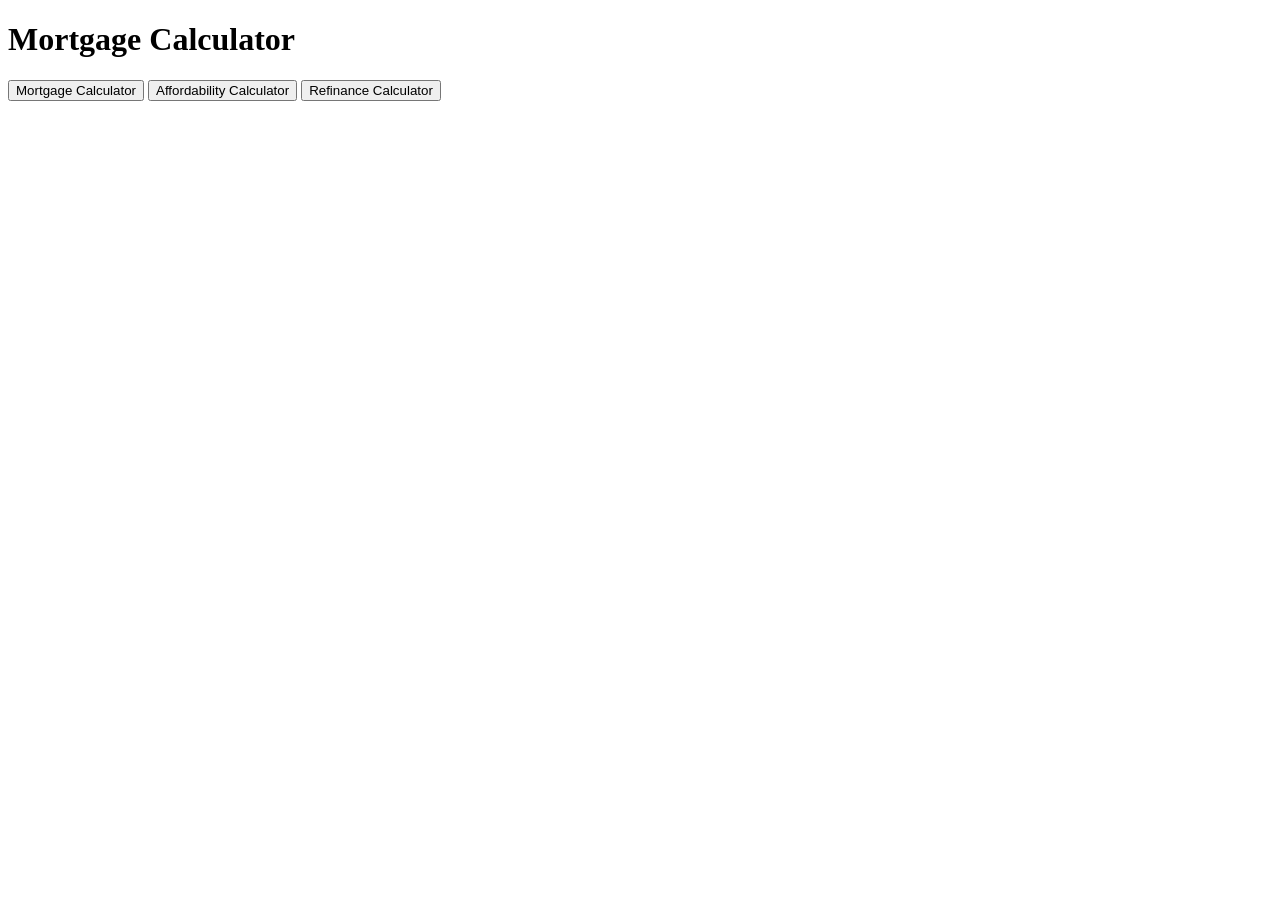
==== public/pages/mortgageCalculator.html @ 92032a56 "inital build" ====
<!DOCTYPE html>
<html lang="en">
<head>
    <meta charset="UTF-8">
    <meta name="viewport" content="width=device-width, initial-scale=1.0">
    <title>Mortgage Calculator</title>
    <link rel="stylesheet" href="styles/styles.css">
     <link rel="stylesheet" href="styles/mortgageCalculator.css">
</head>
<body>
    <h1>Mortgage Calculator</h1>

    <!-- Tabs for additional calculators -->
    <div>
        <button onclick="showTab('mortgage')">Mortgage Calculator</button>
        <button onclick="showTab('affordability')">Affordability Calculator</button>
        <button onclick="showTab('refinance')">Refinance Calculator</button>
</body>
</html>
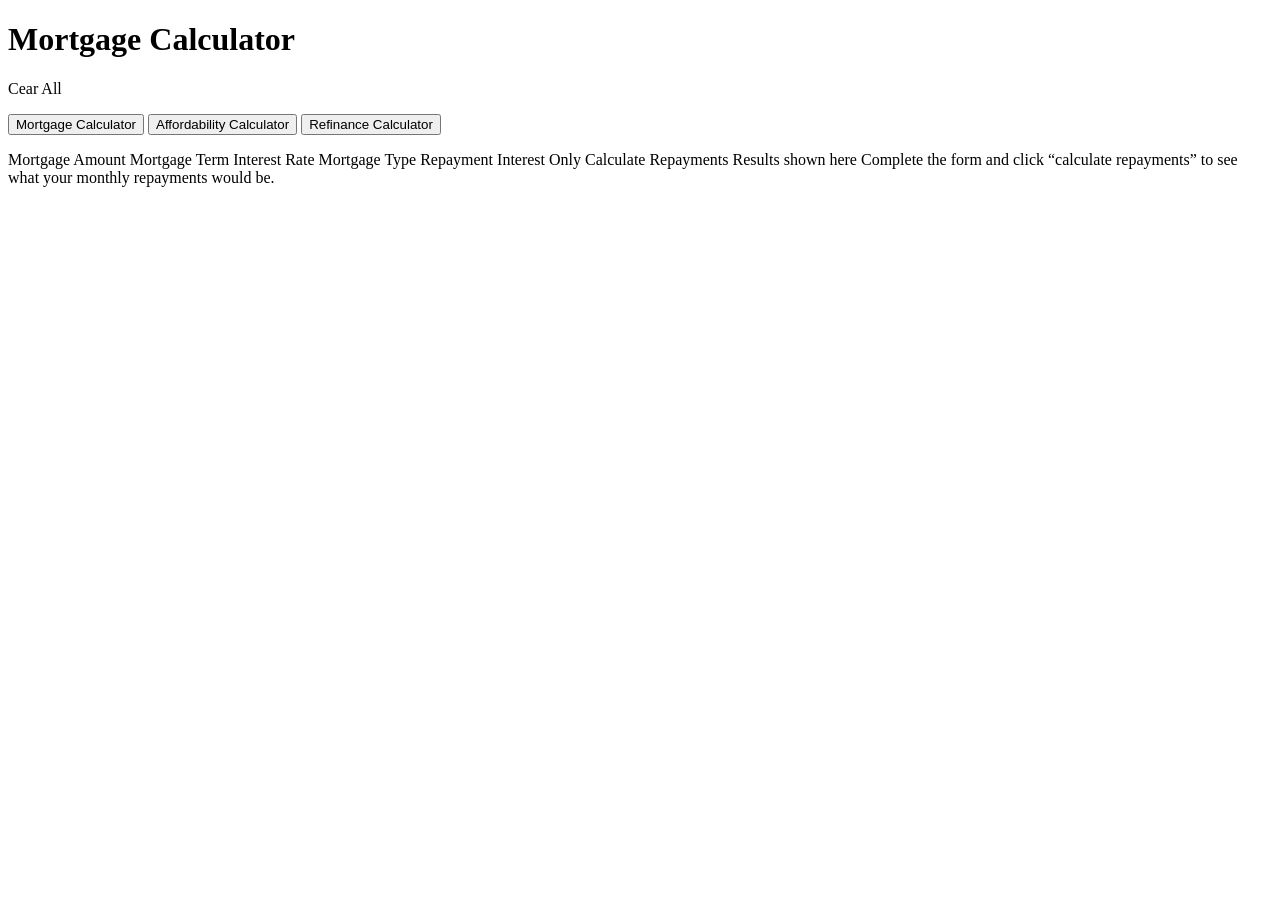
==== commit c079367d: "Content added" ====
--- a/public/pages/mortgageCalculator.html
+++ b/public/pages/mortgageCalculator.html
@@ -8,12 +8,35 @@
      <link rel="stylesheet" href="styles/mortgageCalculator.css">
 </head>
 <body>
-    <h1>Mortgage Calculator</h1>
+    <h1>Mortgage Calculator</h1> 
+    <p class="small right">Cear All</p>
 
     <!-- Tabs for additional calculators -->
     <div>
         <button onclick="showTab('mortgage')">Mortgage Calculator</button>
         <button onclick="showTab('affordability')">Affordability Calculator</button>
         <button onclick="showTab('refinance')">Refinance Calculator</button>
+    </div>
+    <p></p>
+  
+
+  Mortgage Amount
+
+  Mortgage Term
+
+  Interest Rate
+
+  Mortgage Type
+  Repayment
+  Interest Only
+
+  Calculate Repayments
+
+  <!-- Empty results start -->
+
+  Results shown here
+
+  Complete the form and click “calculate repayments” to see what 
+  your monthly repayments would be.
 </body>
 </html>
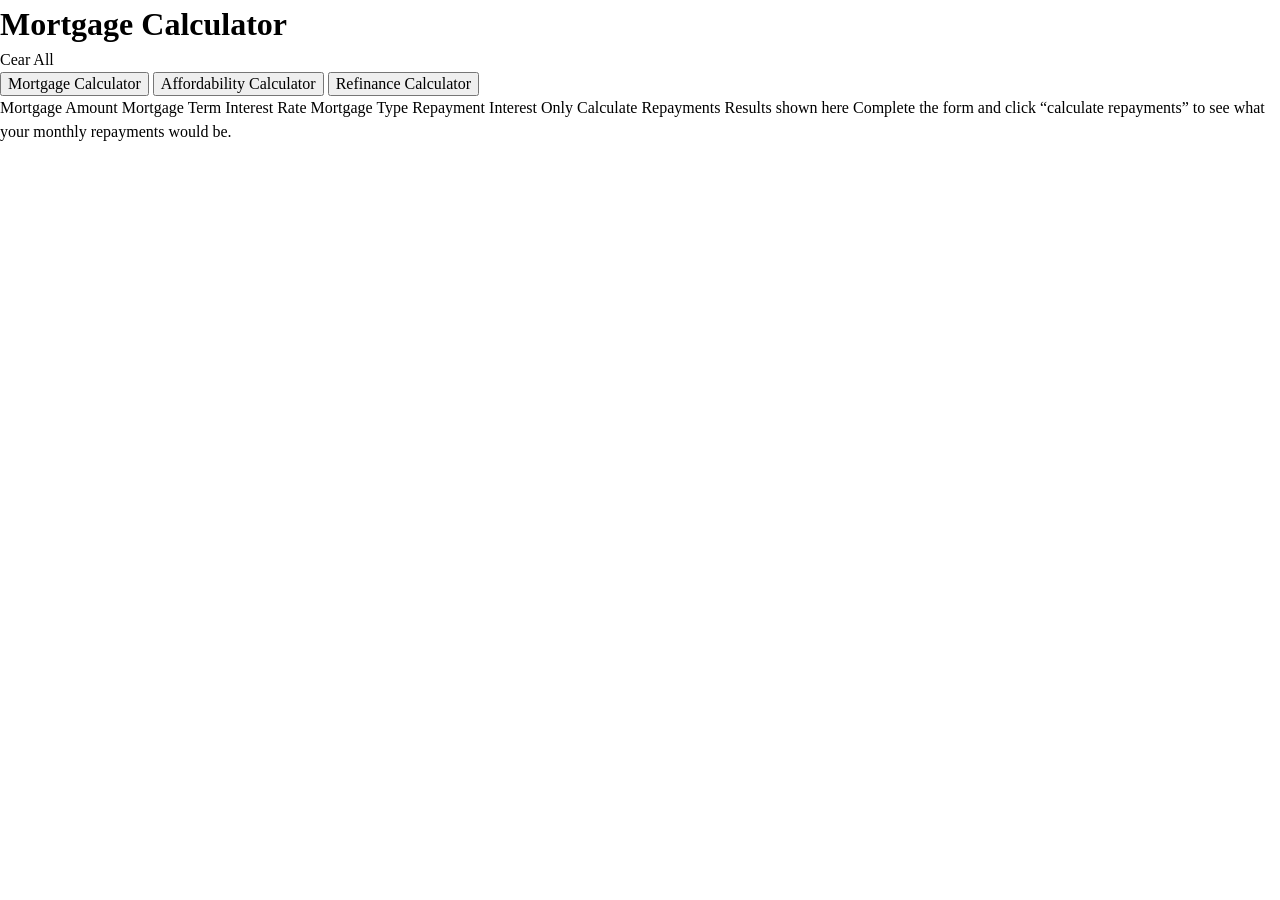
==== commit ec9ce3ae: "css variables added for colors" ====
--- a/public/pages/mortgageCalculator.html
+++ b/public/pages/mortgageCalculator.html
@@ -4,8 +4,8 @@
     <meta charset="UTF-8">
     <meta name="viewport" content="width=device-width, initial-scale=1.0">
     <title>Mortgage Calculator</title>
-    <link rel="stylesheet" href="styles/styles.css">
-     <link rel="stylesheet" href="styles/mortgageCalculator.css">
+    <link rel="stylesheet" href="../styles/styles.css">
+     <link rel="stylesheet" href="../styles/mortgageCalculator.css">
 </head>
 <body>
     <h1>Mortgage Calculator</h1> 
@@ -38,5 +38,8 @@
 
   Complete the form and click “calculate repayments” to see what 
   your monthly repayments would be.
+
+  <script src="src/script.js"></script>
 </body>
+
 </html>
--- a/public/styles/styles.css
+++ b/public/styles/styles.css
@@ -0,0 +1,59 @@
+*,*::before, *::after{
+  box-sizing: border-box;
+}
+
+*:not(dialog) {
+  margin: 0;
+}
+
+body{
+  min-height: 100vh;
+  line-height: 1.5;
+  -webkit-font-smoothing: antialiased;
+}
+
+img, picture, video, canvas, svg {
+  display: block;
+  max-width: 100%;
+}
+
+input, button, textarea, select {
+  font-family: inherit;
+  font-size: inherit;
+}
+/* Avoid text overflows */
+p, h1, h2, h3, h4, h5, h6 {
+  overflow-wrap: break-word;
+}
+
+/* Improve line wrapping */
+p{
+  text-wrap: pretty;
+}
+h1,h2,h3,h4,h5,h6{
+  text-wrap: balance;
+}
+/* Anything that has been anchored to should have extra scroll margin */
+:target{
+  scroll-margin-block: 5em;
+}
+/* Used for accordions - May remove if not necessary or supported */
+@media (prefers-reduced-motion: no-preference) {
+  html {
+    interpolate-size: allow-keywords;
+  }
+}
+
+/* End CSS Reset  */
+
+:root{
+  --primary-lime: hsl(61, 70%, 52%);
+  --primary-red: hsl(4, 69%, 50%);
+
+  --neut-white: hsl(0, 0%, 100%);
+  --slate-100: hsl(202, 86%, 94%);
+  --slate-300: hsl(200, 41%, 72%); 
+  --slate-500: hsl(200, 26%, 40%);
+  --slate-700: hsl(200, 24%, 40%);
+  --slate-900: hsl(200, 55%, 16%);
+}
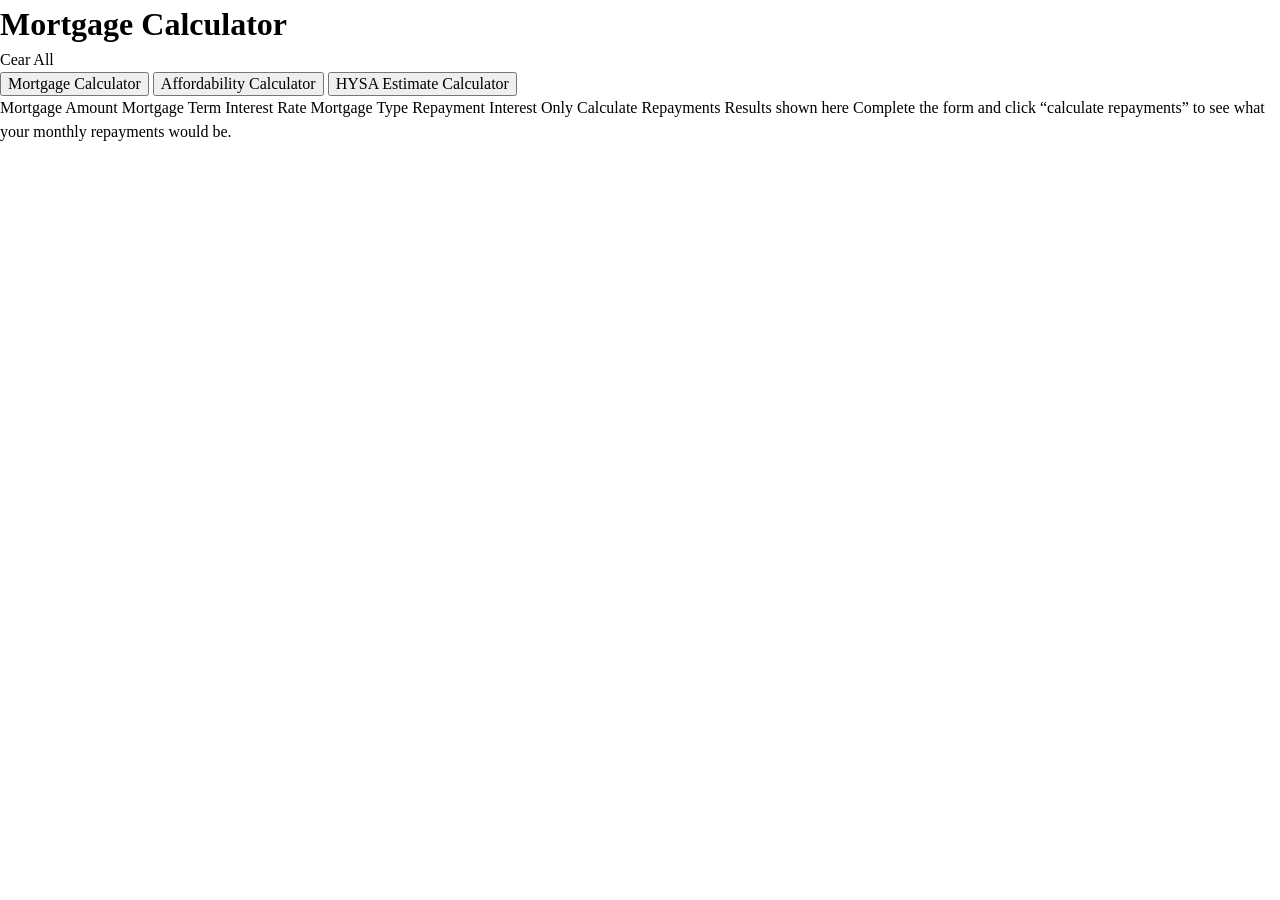
==== commit fc70b4b4: "page added" ====
--- a/public/pages/mortgageCalculator.html
+++ b/public/pages/mortgageCalculator.html
@@ -15,7 +15,7 @@
     <div>
         <button onclick="showTab('mortgage')">Mortgage Calculator</button>
         <button onclick="showTab('affordability')">Affordability Calculator</button>
-        <button onclick="showTab('refinance')">Refinance Calculator</button>
+        <button onclick="showTab('hysa')">HYSA Estimate Calculator</button>
     </div>
     <p></p>
   
--- a/public/styles/styles.css
+++ b/public/styles/styles.css
@@ -56,4 +56,8 @@
   --slate-500: hsl(200, 26%, 40%);
   --slate-700: hsl(200, 24%, 40%);
   --slate-900: hsl(200, 55%, 16%);
+  --font-family: 'Plus Jakarta Sans', sans-serif;
+  --font-weight-500: 500;
+  --font-weight-700: 700;
+
 }
